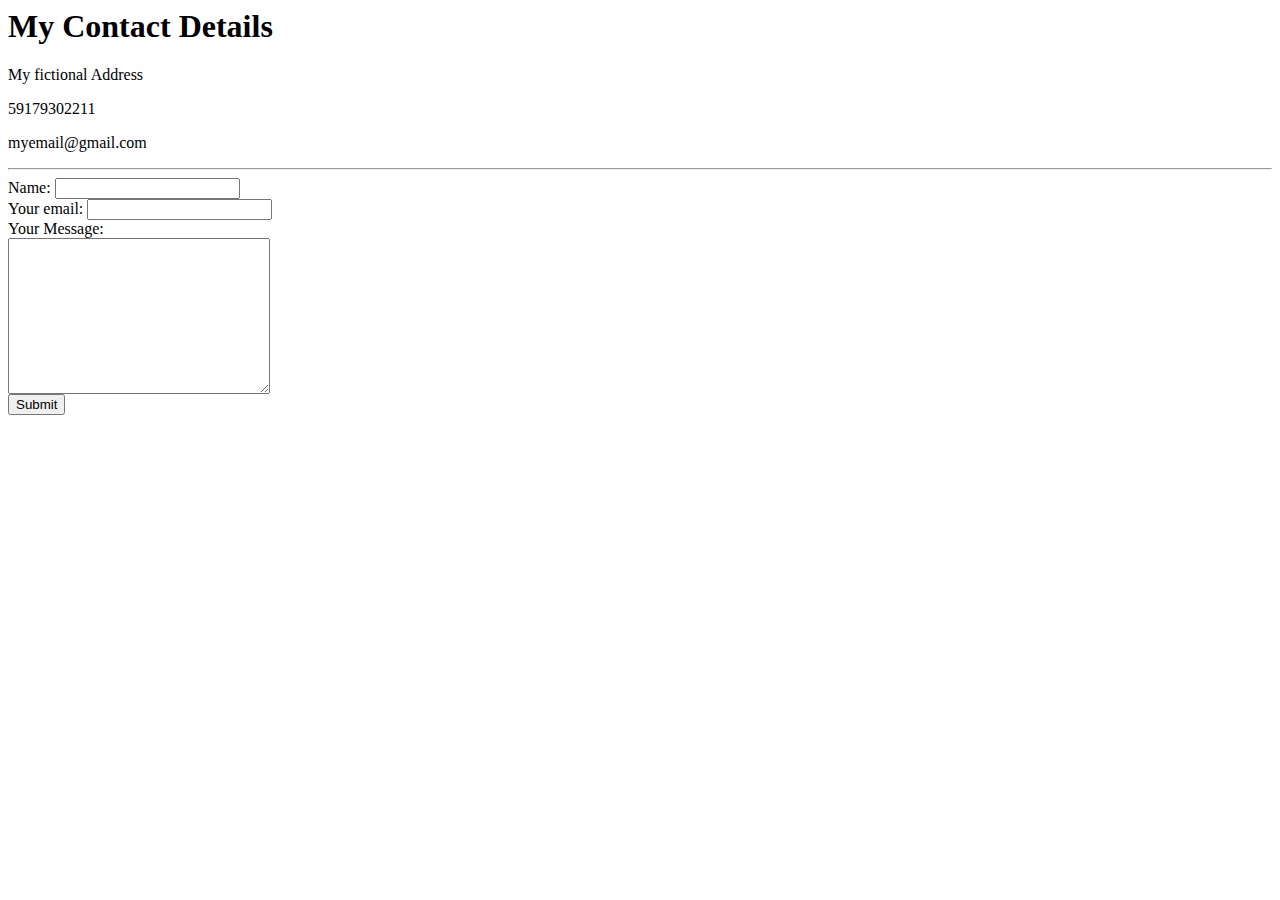
==== contact-me.html @ 1b7f7271 "Initial commit" ====
<html>
    <meta charset="utf-8">
    <head>
        <title>Contact me</title>
    </head>
    <body>
        <h1>My Contact Details</h1>
        <p>My  fictional Address</p>
        <p>59179302211</p>
        <p>myemail@gmail.com</p>
        <hr>
        <form action="mailto:sergio@ffactory.io" method="post" enctype="text/plain">
            <label>Name:</label>
            <input type="text" name="yourName" id=""><br>
            <label for="">Your email:</label>
            <input type="email" name="yourEmail" id=""><br>
            <label>Your Message:</label><br>
            <textarea name="yourMessage" id="" cols="30" rows="10"></textarea><br>
            <input type="submit">
        </form>
    </body>
</html>
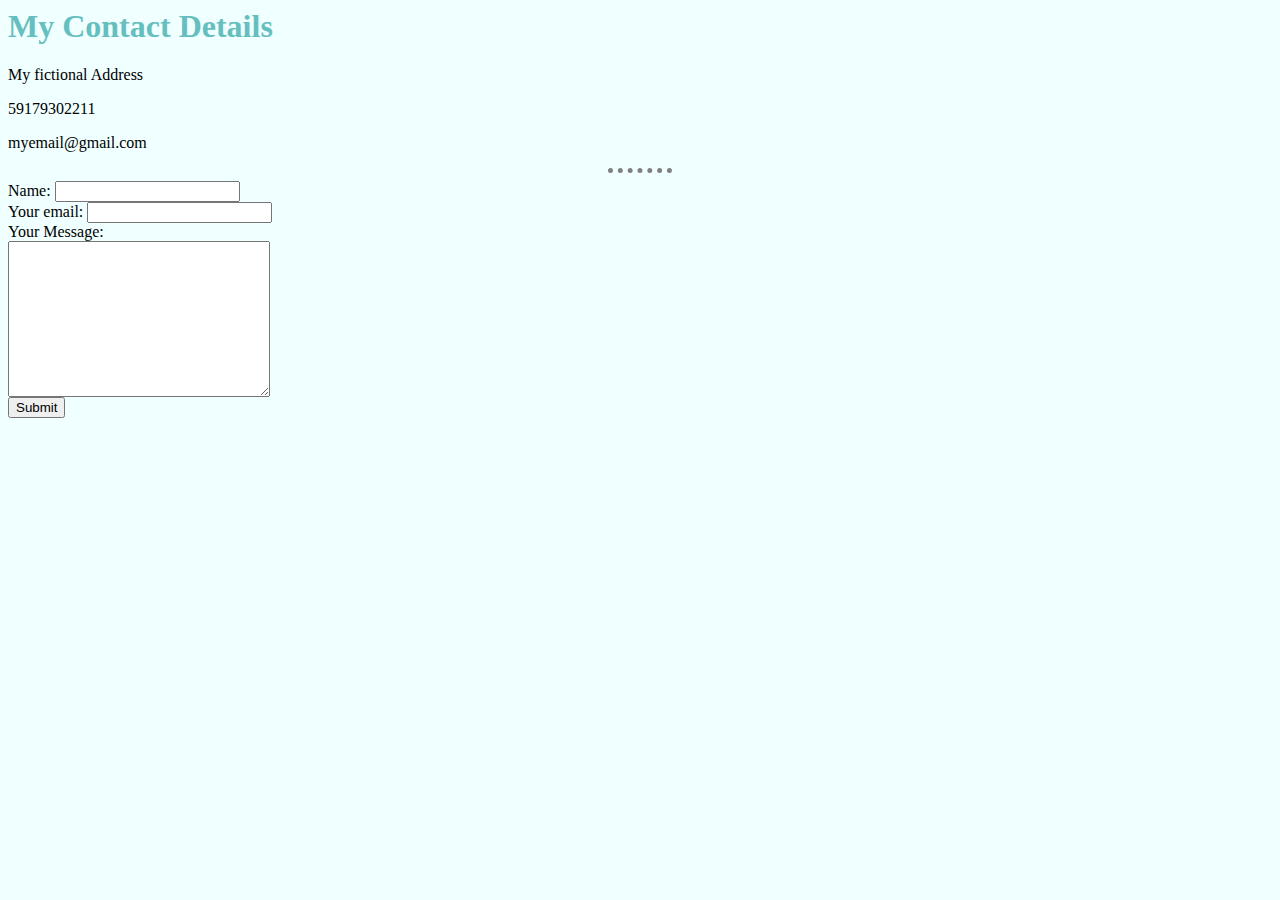
==== commit 402fa70b: "feat: add styles" ====
--- a/contact-me.html
+++ b/contact-me.html
@@ -2,6 +2,7 @@
     <meta charset="utf-8">
     <head>
         <title>Contact me</title>
+        <link rel="stylesheet" href="css/styles.css">
     </head>
     <body>
         <h1>My Contact Details</h1>
--- a/css/styles.css
+++ b/css/styles.css
@@ -0,0 +1,16 @@
+body {
+    background-color:azure;
+}
+
+hr {
+    border-style: none;
+    width: 5%;
+    vertical-align: middle;
+    border-top-style: dotted;
+    border-width: 5px;
+    border-color: gray;
+}
+
+h1, h3 {
+    color: #66BFBF;
+}